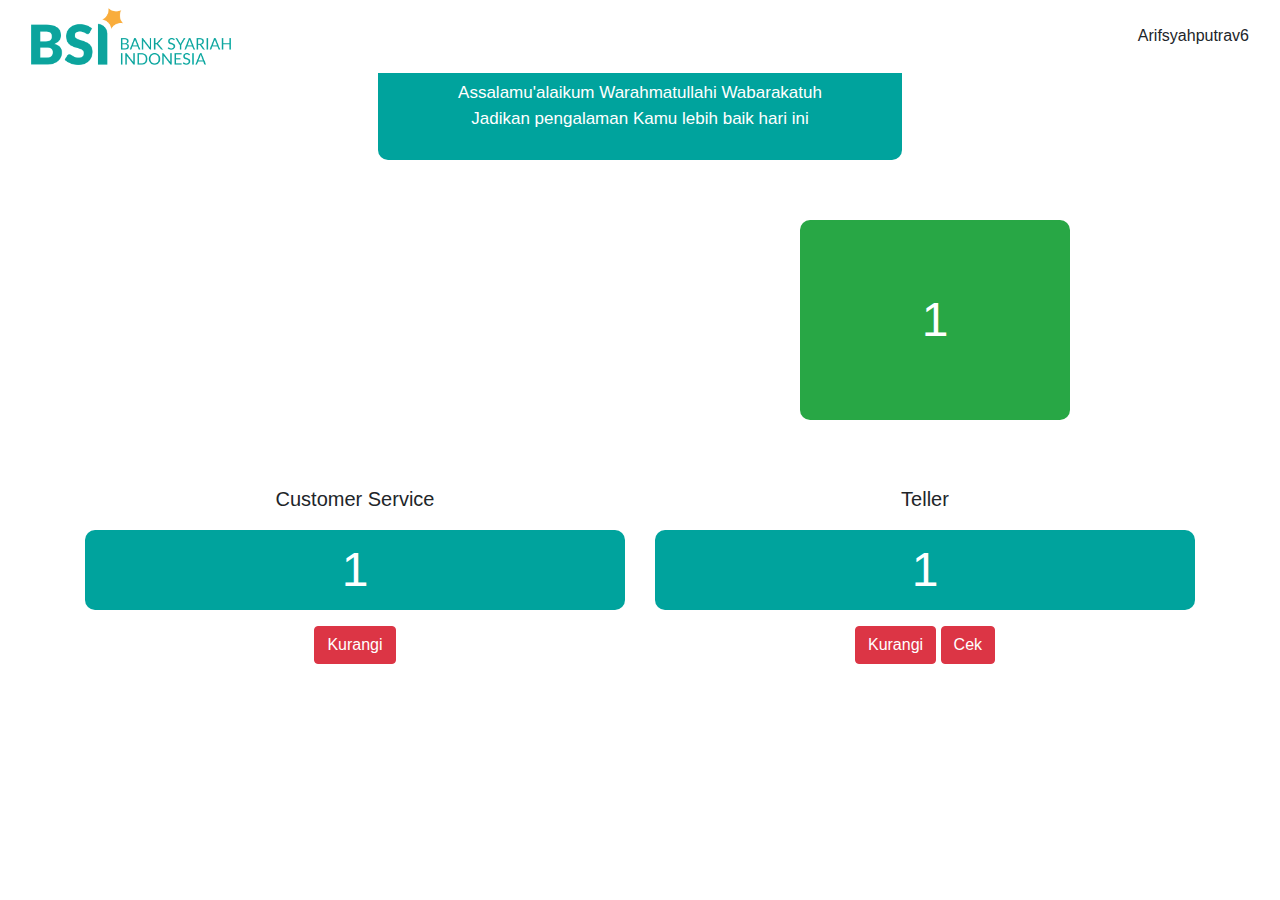
==== index.html @ 3c883b33 "Update index.html" ====
<?php 
	session_start();
	if (!isset($_SESSION["loket_client"])) {
		$_SESSION["loket_client"] = NULL;
	}
?>
<!DOCTYPE html>
<html lang="en">
	<head>
	    <meta charset="utf-8">
	    <meta http-equiv="X-UA-Compatible" content="IE=edge">
	    <meta name="viewport" content="width=device-width, initial-scale=1">
	    <meta name="description" content="">
	    <meta name="author" content="">
	    <title>Admin : Queue</title>
	    <link href="dashboard.css" rel="stylesheet">
	    <link href="css/bootstrap.min.css" rel="stylesheet">
	    <link href=assert/css/jumbotron-narrow.css" rel="stylesheet">
	    <link rel="stylesheet" href="font-awesome-4.7.0/css/font-awesome.min.css">
		<script src="../assert/js/jquery.min.js"></script>
	</head>
	<style>
		.center-text {
			display: flex;
			justify-content: center;
			padding-top: -20px;
			padding-bottom: 120px;;
			height: 10vh; /* membuat elemen mengambil tinggi layar */
			text-align: center;
			font-size: 17px; /* mengatur ukuran font */
		}
		.background-text {
			background-color: #00a39d; /* Warna latar belakang kuning muda */
			padding: 80px;
			border-radius: 10px; /* Membuat sudut-sudut kotak menjadi melengkung */
			color: #ffffff; /* Warna teks */
		}
		.square-box {
			width: 100%;
			height: 80px;
			font-size: 3rem;
			background-color: #00a39d;
			color: white;
			display: flex;
			justify-content: center;
			align-items: center;
			border-radius: 10px;
			margin-top: 20px;
			cursor: pointer; /* Menambahkan pointer agar terlihat interaktif */
		}
		#antrian-kotak {
			width: 50%;
			height: 200px;
			font-size: 3rem;
			background-color: #28a745;
			color: white;
			display: flex;
			justify-content: center;
			align-items: center;
			border-radius: 10px;
			margin-left: 20px;
		}
	</style>
	<body>
		

		<nav class="navbar navbar-expand-md navbar-light bg-white fixed-top">
			<div class="container-fluid">
				<!-- Logo di kiri -->
				<div>
					<img src="logo.png" width="200">
				</div>
		
				<!-- Spacer agar elemen berikutnya berada di kanan -->
				<div class="ms-auto">
					Arifsyahputrav6
				</div>
			</div>
		</nav>

		<div class="center-text">
			<div class="background-text">
				<p>Assalamu'alaikum Warahmatullahi Wabarakatuh<br>Jadikan pengalaman Kamu lebih baik hari ini</p>
			</div>
        </div>

		<div class="container mt-5">
			<div class="row">
				<!-- Kolom Video YouTube -->
				<div class="col-md-6 video-container">
					<div class="embed-responsive embed-responsive-16by9">
						<iframe class="embed-responsive-item" src="https://www.youtube.com/embed/jp6cq73wiSc?autoplay=1" allowfullscreen></iframe>
					</div>
				</div>

				<!-- Kotak antrian di sebelah kanan video -->
				<div class="col-md-6 d-flex justify-content-center align-items-center">
					<div id="antrian-kotak">
						1 <!-- Nilai awal yang akan berubah saat antrian ditambah -->
					</div>
				</div>
			</div>
		
			<!-- Row baru untuk kedua kotak antrian -->
			<div class="row mt-3">
				<!-- Kotak antrian pertama -->
				<div class="col-md-6">
					<div class="antrian-info text-center">
						<h5>Customer Service</h5>
						<!-- Mengubah kotak antrian CS agar bisa ditekan -->
						<div class="square-box" id="antrian1" onclick="incrementAntrian(1, 'Customer Service')">1</div>
						<!-- Tombol untuk menurunkan nomor antrian 1 -->
						<button class="btn btn-danger mt-3" onclick="decrementAntrian(1)">Kurangi</button>
					</div>
				</div>
		
				<!-- Kotak antrian kedua -->
				<div class="col-md-6">
					<div class="antrian-info text-center">
						<h5>Teller </h5>
						<div class="square-box" id="antrian2" onclick="incrementAntrian(2, 'Teller')">1</div>
						<!-- Tombol untuk menurunkan nomor antrian 2 -->
						<button class="btn btn-danger mt-3" onclick="decrementAntrian(2)">Kurangi</button>
						<button class="btn btn-danger mt-3" onclick="cek()">Cek</button>
					</div>
				</div>
			</div>
		</div>

		<!-- Audio files -->
		<audio id="soundEffect" src="Airport_Bell.mp3"></audio>
		<audio id="soundEffect2" src="out.wav"></audio>
		<audio id="nomor-urut" src="nomor-urut.wav"></audio>
		<audio id="sound1" src="1.wav"></audio>
		<audio id="sound2" src="2.wav"></audio>
		<audio id="sound3" src="3.wav"></audio>
		<audio id="sound4" src=4.wav"></audio>
		<audio id="sound5" src="5.wav"></audio>
		<audio id="sound6" src="6.wav"></audio>
		<audio id="sound7" src="7.wav"></audio>
		<audio id="sound8" src="8.wav"></audio>
		<audio id="sound8" src="9.wav"></audio>
		<audio id="sound8" src="sepuluh.wav"></audio>
		<!-- Tambahkan lebih banyak file audio sesuai kebutuhan -->

		<script type="text/javascript">
			// Function untuk menaikkan nomor antrian dan memutar suara yang sesuai
			function incrementAntrian(antrianId, type) {
				let antrianElement = document.getElementById("antrian" + antrianId);
				let currentNumber = parseInt(antrianElement.textContent);
				let nextNumber = currentNumber + 1;
				antrianElement.textContent = nextNumber;

				// Mainkan suara sesuai nomor antrian
				playSoundByNumber(nextNumber);

				// Update kotak di sebelah kanan video
				updateAntrianKotak(nextNumber, type);
			}

			// Function untuk menurunkan nomor antrian
			function decrementAntrian(antrianId) {
				let antrianElement = document.getElementById("antrian" + antrianId);
				let currentNumber = parseInt(antrianElement.textContent);
				if (currentNumber > 0) {
					antrianElement.textContent = currentNumber - 1;
					var soundEffect2 = document.getElementById("soundEffect2");
					soundEffect2.play();
				}
			}

			// Function untuk memutar suara secara berurutan
			function playSoundByNumber(number) {
				var soundEffect = document.getElementById("soundEffect"); // Suara awal
				var nomorUrut = document.getElementById("nomor-urut"); // Suara "nomor urut"
				var soundToPlay = document.getElementById("sound" + number); // Suara sesuai nomor antrian

				// Reset event listeners
				soundEffect.removeEventListener("ended", null);
				nomorUrut.removeEventListener("ended", null);

				// Mainkan soundEffect terlebih dahulu
				
            if (soundToPlay) {
                soundEffect.play();
                soundEffect.addEventListener("ended", function() {
                    nomorUrut.play();
                    nomorUrut.addEventListener("ended", function() {
                        soundToPlay.play();
                    }, { once: true });
                }, { once: true });
            }
        }
		function updateAntrianKotak(number, type) {
				const antrianKotak = document.getElementById("antrian-kotak");
				antrianKotak.textContent = type + " No " + number; // Menampilkan jenis antrian dan nomor
			}


			// Function untuk memutar suara secara berurutan
			function cek() {
				sound1.play();
				
        }
    </script>
</body>
</html>
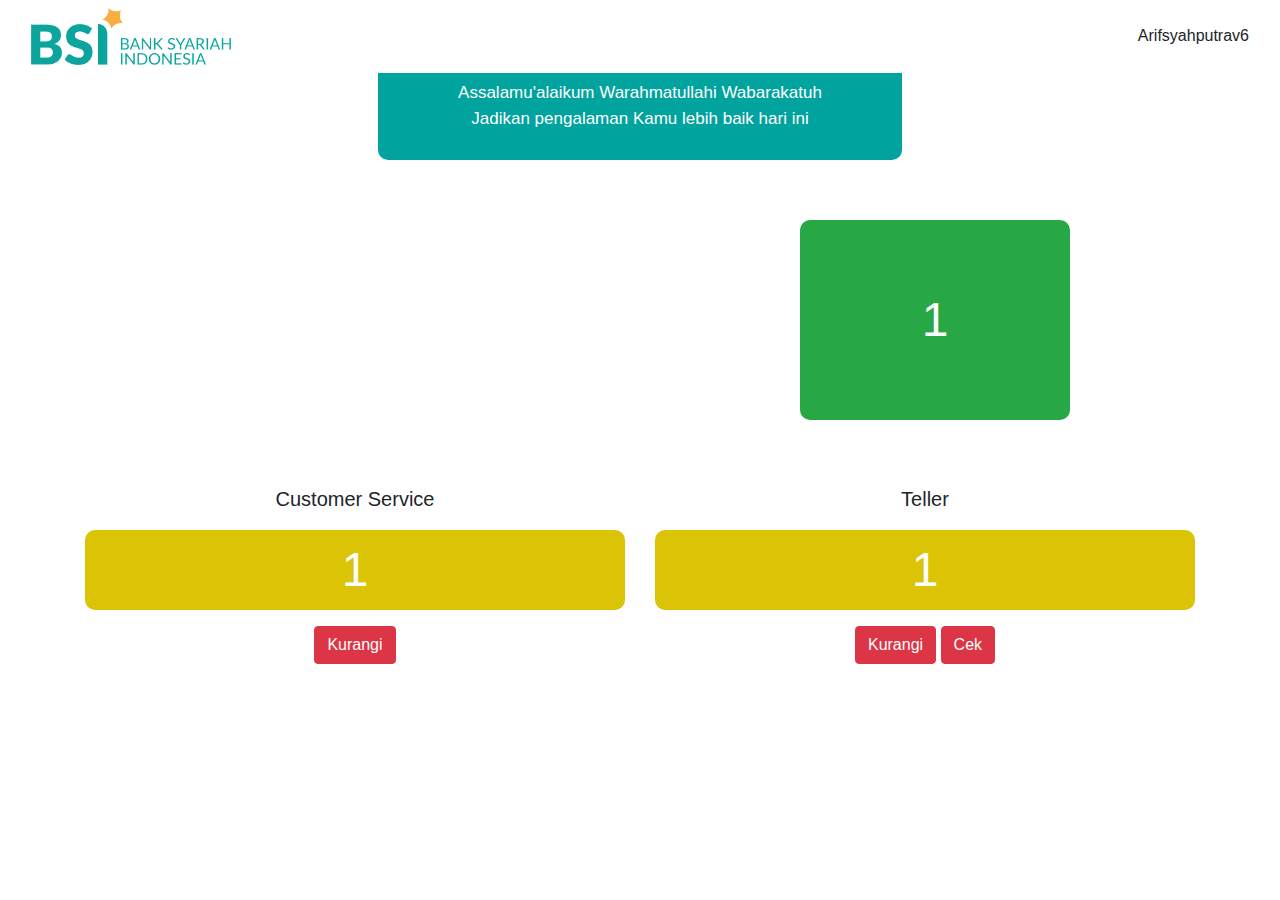
==== commit c0ef7a47: "Update index.html" ====
--- a/index.html
+++ b/index.html
@@ -1,207 +1,253 @@
-<?php 
-	session_start();
-	if (!isset($_SESSION["loket_client"])) {
-		$_SESSION["loket_client"] = NULL;
-	}
-?>
-<!DOCTYPE html>
-<html lang="en">
-	<head>
-	    <meta charset="utf-8">
-	    <meta http-equiv="X-UA-Compatible" content="IE=edge">
-	    <meta name="viewport" content="width=device-width, initial-scale=1">
-	    <meta name="description" content="">
-	    <meta name="author" content="">
-	    <title>Admin : Queue</title>
-	    <link href="dashboard.css" rel="stylesheet">
-	    <link href="css/bootstrap.min.css" rel="stylesheet">
-	    <link href=assert/css/jumbotron-narrow.css" rel="stylesheet">
-	    <link rel="stylesheet" href="font-awesome-4.7.0/css/font-awesome.min.css">
-		<script src="../assert/js/jquery.min.js"></script>
-	</head>
-	<style>
-		.center-text {
-			display: flex;
-			justify-content: center;
-			padding-top: -20px;
-			padding-bottom: 120px;;
-			height: 10vh; /* membuat elemen mengambil tinggi layar */
-			text-align: center;
-			font-size: 17px; /* mengatur ukuran font */
-		}
-		.background-text {
-			background-color: #00a39d; /* Warna latar belakang kuning muda */
-			padding: 80px;
-			border-radius: 10px; /* Membuat sudut-sudut kotak menjadi melengkung */
-			color: #ffffff; /* Warna teks */
-		}
-		.square-box {
-			width: 100%;
-			height: 80px;
-			font-size: 3rem;
-			background-color: #00a39d;
-			color: white;
-			display: flex;
-			justify-content: center;
-			align-items: center;
-			border-radius: 10px;
-			margin-top: 20px;
-			cursor: pointer; /* Menambahkan pointer agar terlihat interaktif */
-		}
-		#antrian-kotak {
-			width: 50%;
-			height: 200px;
-			font-size: 3rem;
-			background-color: #28a745;
-			color: white;
-			display: flex;
-			justify-content: center;
-			align-items: center;
-			border-radius: 10px;
-			margin-left: 20px;
-		}
-	</style>
-	<body>
-		
-
-		<nav class="navbar navbar-expand-md navbar-light bg-white fixed-top">
-			<div class="container-fluid">
-				<!-- Logo di kiri -->
-				<div>
-					<img src="logo.png" width="200">
+		<?php 
+			session_start();
+			if (!isset($_SESSION["loket_client"])) {
+				$_SESSION["loket_client"] = NULL;
+			}
+		?>
+		<!DOCTYPE html>
+		<html lang="en">
+			<head>
+				<meta charset="utf-8">
+				<meta http-equiv="X-UA-Compatible" content="IE=edge">
+				<meta name="viewport" content="width=device-width, initial-scale=1">
+				<meta name="description" content="">
+				<meta name="author" content="">
+				<title>Admin : Queue</title>
+				<link href="dashboard.css" rel="stylesheet">
+				<link href="css/bootstrap.min.css" rel="stylesheet">
+				<link href=assert/css/jumbotron-narrow.css" rel="stylesheet">
+				<link rel="stylesheet" href="font-awesome-4.7.0/css/font-awesome.min.css">
+				<script src="../assert/js/jquery.min.js"></script>
+			</head>
+			<style>
+				.center-text {
+					display: flex;
+					justify-content: center;
+					padding-top: -20px;
+					padding-bottom: 120px;;
+					height: 10vh; /* membuat elemen mengambil tinggi layar */
+					text-align: center;
+					font-size: 17px; /* mengatur ukuran font */
+				}
+				.background-text {
+					background-color: #00a39d; /* Warna latar belakang kuning muda */
+					padding: 80px;
+					border-radius: 10px; /* Membuat sudut-sudut kotak menjadi melengkung */
+					color: #ffffff; /* Warna teks */
+				}
+				.square-box {
+					width: 100%;
+					height: 80px;
+					font-size: 3rem;
+					background-color: #dac405;
+					color: white;
+					display: flex;
+					justify-content: center;
+					align-items: center;
+					border-radius: 10px;
+					margin-top: 20px;
+					cursor: pointer; /* Menambahkan pointer agar terlihat interaktif */
+				}
+				#antrian-kotak {
+					width: 50%;
+					height: 200px;
+					font-size: 3rem;
+					background-color: #28a745;
+					color: white;
+					display: flex;
+					justify-content: center;
+					align-items: center;
+					border-radius: 10px;
+					margin-left: 20px;
+				}
+			</style>
+			<body>
+				
+
+				<nav class="navbar navbar-expand-md navbar-light bg-white fixed-top">
+					<div class="container-fluid">
+						<!-- Logo di kiri -->
+						<div>
+							<img src="logo.png" width="200">
+						</div>
+				
+						<!-- Spacer agar elemen berikutnya berada di kanan -->
+						<div class="ms-auto">
+							Arifsyahputrav6
+						</div>
+					</div>
+				</nav>
+
+				<div class="center-text">
+					<div class="background-text">
+						<p>Assalamu'alaikum Warahmatullahi Wabarakatuh<br>Jadikan pengalaman Kamu lebih baik hari ini</p>
+					</div>
 				</div>
-		
-				<!-- Spacer agar elemen berikutnya berada di kanan -->
-				<div class="ms-auto">
-					Arifsyahputrav6
+
+				<div class="container mt-5">
+					<div class="row">
+						<!-- Kolom Video YouTube -->
+						<div class="col-md-6 video-container">
+							<div class="embed-responsive embed-responsive-16by9">
+								<iframe class="embed-responsive-item" src="https://www.youtube.com/embed/jp6cq73wiSc?autoplay=1" allowfullscreen></iframe>
+							</div>
+						</div>
+
+						<!-- Kotak antrian di sebelah kanan video -->
+						<div class="col-md-6 d-flex justify-content-center align-items-center">
+							<div id="antrian-kotak">
+								1 <!-- Nilai awal yang akan berubah saat antrian ditambah -->
+							</div>
+						</div>
+					</div>
+				
+					<!-- Row baru untuk kedua kotak antrian -->
+					<div class="row mt-3">
+						<!-- Kotak antrian pertama -->
+						<div class="col-md-6">
+							<div class="antrian-info text-center">
+								<h5>Customer Service</h5>
+								<!-- Mengubah kotak antrian CS agar bisa ditekan -->
+								<div class="square-box" id="antrian1" onclick="incrementAntrian(1, 'Customer Service')">1</div>
+								<!-- Tombol untuk menurunkan nomor antrian 1 -->
+								<button class="btn btn-danger mt-3" onclick="decrementAntrian(1)">Kurangi</button>
+							</div>
+						</div>
+				
+						<!-- Kotak antrian kedua -->
+						<div class="col-md-6">
+							<div class="antrian-info text-center">
+								<h5>Teller </h5>
+								<div class="square-box" id="antrian2" onclick="incrementAntrian(2, 'Teller')">1</div>
+								<!-- Tombol untuk menurunkan nomor antrian 2 -->
+								<button class="btn btn-danger mt-3" onclick="decrementAntrian(2)">Kurangi</button>
+								<button class="btn btn-danger mt-3" onclick="cek()">Cek</button>
+							</div>
+						</div>
+					</div>
 				</div>
-			</div>
-		</nav>
-
-		<div class="center-text">
-			<div class="background-text">
-				<p>Assalamu'alaikum Warahmatullahi Wabarakatuh<br>Jadikan pengalaman Kamu lebih baik hari ini</p>
-			</div>
-        </div>
-
-		<div class="container mt-5">
-			<div class="row">
-				<!-- Kolom Video YouTube -->
-				<div class="col-md-6 video-container">
-					<div class="embed-responsive embed-responsive-16by9">
-						<iframe class="embed-responsive-item" src="https://www.youtube.com/embed/jp6cq73wiSc?autoplay=1" allowfullscreen></iframe>
-					</div>
-				</div>
-
-				<!-- Kotak antrian di sebelah kanan video -->
-				<div class="col-md-6 d-flex justify-content-center align-items-center">
-					<div id="antrian-kotak">
-						1 <!-- Nilai awal yang akan berubah saat antrian ditambah -->
-					</div>
-				</div>
-			</div>
-		
-			<!-- Row baru untuk kedua kotak antrian -->
-			<div class="row mt-3">
-				<!-- Kotak antrian pertama -->
-				<div class="col-md-6">
-					<div class="antrian-info text-center">
-						<h5>Customer Service</h5>
-						<!-- Mengubah kotak antrian CS agar bisa ditekan -->
-						<div class="square-box" id="antrian1" onclick="incrementAntrian(1, 'Customer Service')">1</div>
-						<!-- Tombol untuk menurunkan nomor antrian 1 -->
-						<button class="btn btn-danger mt-3" onclick="decrementAntrian(1)">Kurangi</button>
-					</div>
-				</div>
-		
-				<!-- Kotak antrian kedua -->
-				<div class="col-md-6">
-					<div class="antrian-info text-center">
-						<h5>Teller </h5>
-						<div class="square-box" id="antrian2" onclick="incrementAntrian(2, 'Teller')">1</div>
-						<!-- Tombol untuk menurunkan nomor antrian 2 -->
-						<button class="btn btn-danger mt-3" onclick="decrementAntrian(2)">Kurangi</button>
-						<button class="btn btn-danger mt-3" onclick="cek()">Cek</button>
-					</div>
-				</div>
-			</div>
-		</div>
-
-		<!-- Audio files -->
-		<audio id="soundEffect" src="Airport_Bell.mp3"></audio>
-		<audio id="soundEffect2" src="out.wav"></audio>
-		<audio id="nomor-urut" src="nomor-urut.wav"></audio>
-		<audio id="sound1" src="1.wav"></audio>
-		<audio id="sound2" src="2.wav"></audio>
-		<audio id="sound3" src="3.wav"></audio>
-		<audio id="sound4" src=4.wav"></audio>
-		<audio id="sound5" src="5.wav"></audio>
-		<audio id="sound6" src="6.wav"></audio>
-		<audio id="sound7" src="7.wav"></audio>
-		<audio id="sound8" src="8.wav"></audio>
-		<audio id="sound8" src="9.wav"></audio>
-		<audio id="sound8" src="sepuluh.wav"></audio>
-		<!-- Tambahkan lebih banyak file audio sesuai kebutuhan -->
-
-		<script type="text/javascript">
-			// Function untuk menaikkan nomor antrian dan memutar suara yang sesuai
-			function incrementAntrian(antrianId, type) {
-				let antrianElement = document.getElementById("antrian" + antrianId);
-				let currentNumber = parseInt(antrianElement.textContent);
-				let nextNumber = currentNumber + 1;
-				antrianElement.textContent = nextNumber;
-
-				// Mainkan suara sesuai nomor antrian
-				playSoundByNumber(nextNumber);
-
-				// Update kotak di sebelah kanan video
-				updateAntrianKotak(nextNumber, type);
-			}
-
-			// Function untuk menurunkan nomor antrian
-			function decrementAntrian(antrianId) {
-				let antrianElement = document.getElementById("antrian" + antrianId);
-				let currentNumber = parseInt(antrianElement.textContent);
-				if (currentNumber > 0) {
-					antrianElement.textContent = currentNumber - 1;
-					var soundEffect2 = document.getElementById("soundEffect2");
-					soundEffect2.play();
-				}
-			}
-
-			// Function untuk memutar suara secara berurutan
-			function playSoundByNumber(number) {
-				var soundEffect = document.getElementById("soundEffect"); // Suara awal
-				var nomorUrut = document.getElementById("nomor-urut"); // Suara "nomor urut"
-				var soundToPlay = document.getElementById("sound" + number); // Suara sesuai nomor antrian
-
-				// Reset event listeners
-				soundEffect.removeEventListener("ended", null);
-				nomorUrut.removeEventListener("ended", null);
-
-				// Mainkan soundEffect terlebih dahulu
-				
-            if (soundToPlay) {
-                soundEffect.play();
-                soundEffect.addEventListener("ended", function() {
-                    nomorUrut.play();
-                    nomorUrut.addEventListener("ended", function() {
-                        soundToPlay.play();
+
+				<!-- Audio files -->
+				<audio id="antrean" src="Antrian.wav"></audio>
+				<audio id="cs" src="cs.wav"></audio>
+				<audio id="teller" src="teller.wav"></audio>
+
+				<audio id="soundEffect" src="Airport_Bell.mp3"></audio>
+				<audio id="soundEffect2" src="out.wav"></audio>
+				<audio id="nomor-urut" src="nomor-urut.wav"></audio>
+				<audio id="sound1" src="1.wav"></audio>
+				<audio id="sound2" src="2.wav"></audio>
+				<audio id="sound3" src="3.wav"></audio>
+				<audio id="sound4" src="4.wav"></audio>
+				<audio id="sound5" src="5.wav"></audio>
+				<audio id="sound6" src="6.wav"></audio>
+				<audio id="sound7" src="7.wav"></audio>
+				<audio id="sound8" src="8.wav"></audio>
+				<audio id="sound9" src="9.wav"></audio>
+				<audio id="sound10" src="sepuluh.wav"></audio>
+				<audio id="sound11" src="sebelas.wav"></audio>
+				<audio id="belas" src="belas.MP3"></audio>
+
+				<!-- Tambahkan lebih banyak file audio sesuai kebutuhan -->
+				<script type="text/javascript">
+					function incrementAntrian(antrianId, type) {
+						let antrianElement = document.getElementById("antrian" + antrianId);
+						let currentNumber = parseInt(antrianElement.textContent);
+						let nextNumber = currentNumber + 1;
+						antrianElement.textContent = nextNumber;
+		
+						playSoundByNumber(nextNumber, type);
+						updateAntrianKotak(nextNumber, type);
+					}
+		
+					function decrementAntrian(antrianId) {
+						let antrianElement = document.getElementById("antrian" + antrianId);
+						let currentNumber = parseInt(antrianElement.textContent);
+						if (currentNumber > 0) {
+							antrianElement.textContent = currentNumber - 1;
+							var soundEffect2 = document.getElementById("soundEffect2");
+							soundEffect2.play();
+						}
+					}
+		
+					function playSoundByNumber(number, type) {
+    var soundEffect = document.getElementById("soundEffect");
+    var antrean = document.getElementById("antrean");
+    var nomorUrut = document.getElementById("nomor-urut");
+    var cs = document.getElementById("cs");
+    var teller = document.getElementById("teller");
+
+    var soundToPlay;
+
+    if (number <= 10) {
+        soundToPlay = document.getElementById("sound" + number); // Untuk angka 1-10
+    } else if (number >= 11 && number <= 19) {
+        var firstDigit = number % 10; // Mendapatkan digit pertama (misalnya, untuk 12, firstDigit adalah 2)
+        soundToPlay = document.getElementById("sound" + firstDigit); // Suara untuk angka 1-9
+        var belasSound = document.getElementById("belas"); // Suara untuk "belas"
+    }
+
+    // Memainkan suara secara berurutan sesuai jenis (CS atau Teller)
+    if (type === 'Teller') {
+        if (number <= 10 || (number >= 11 && number <= 19)) {
+            soundEffect.play(); // Mainkan suara bell
+            soundEffect.addEventListener("ended", function () {
+                antrean.play(); // Mainkan suara antrian
+                antrean.addEventListener("ended", function () {
+                    teller.play(); // Mainkan suara teller
+                    teller.addEventListener("ended", function () {
+                        nomorUrut.play(); // Mainkan suara "nomor urut"
+                        nomorUrut.addEventListener("ended", function () {
+                            if (soundToPlay) {
+                                soundToPlay.play(); // Mainkan suara angka (1-9 atau digit pertama)
+                                if (belasSound && number > 11) {
+                                    soundToPlay.addEventListener("ended", function () {
+                                        belasSound.play(); // Mainkan suara "belas" setelah digit pertama selesai
+                                    }, { once: true });
+                                }
+                            }
+                        }, { once: true });
                     }, { once: true });
                 }, { once: true });
-            }
+            }, { once: true });
         }
-		function updateAntrianKotak(number, type) {
-				const antrianKotak = document.getElementById("antrian-kotak");
-				antrianKotak.textContent = type + " No " + number; // Menampilkan jenis antrian dan nomor
-			}
-
-
-			// Function untuk memutar suara secara berurutan
-			function cek() {
-				sound1.play();
-				
+    } else {
+        // Jika bukan Teller, jalankan logika yang sama untuk CS
+        if (number <= 10 || (number >= 11 && number <= 19)) {
+            soundEffect.play();
+            soundEffect.addEventListener("ended", function () {
+                antrean.play();
+                antrean.addEventListener("ended", function () {
+                    cs.play(); // Mainkan suara CS
+                    cs.addEventListener("ended", function () {
+                        nomorUrut.play();
+                        nomorUrut.addEventListener("ended", function () {
+                            if (soundToPlay) {
+                                soundToPlay.play(); // Mainkan suara angka (1-9 atau digit pertama)
+                                if (belasSound && number > 10) {
+                                    soundToPlay.addEventListener("ended", function () {
+                                        belasSound.play(); // Mainkan suara "belas"
+                                    }, { once: true });
+                                }
+                            }
+                        }, { once: true });
+                    }, { once: true });
+                }, { once: true });
+            }, { once: true });
         }
-    </script>
-</body>
-</html>
+    }
+}
+
+					function updateAntrianKotak(number, type) {
+						const antrianKotak = document.getElementById("antrian-kotak");
+						antrianKotak.textContent ="Antrian" + type + " No " + number;
+					}
+		
+					function cek() {
+						var sound1 = document.getElementById("sound1");
+						sound1.play();
+					}
+				</script>
+		
+		</body>
+		</html>
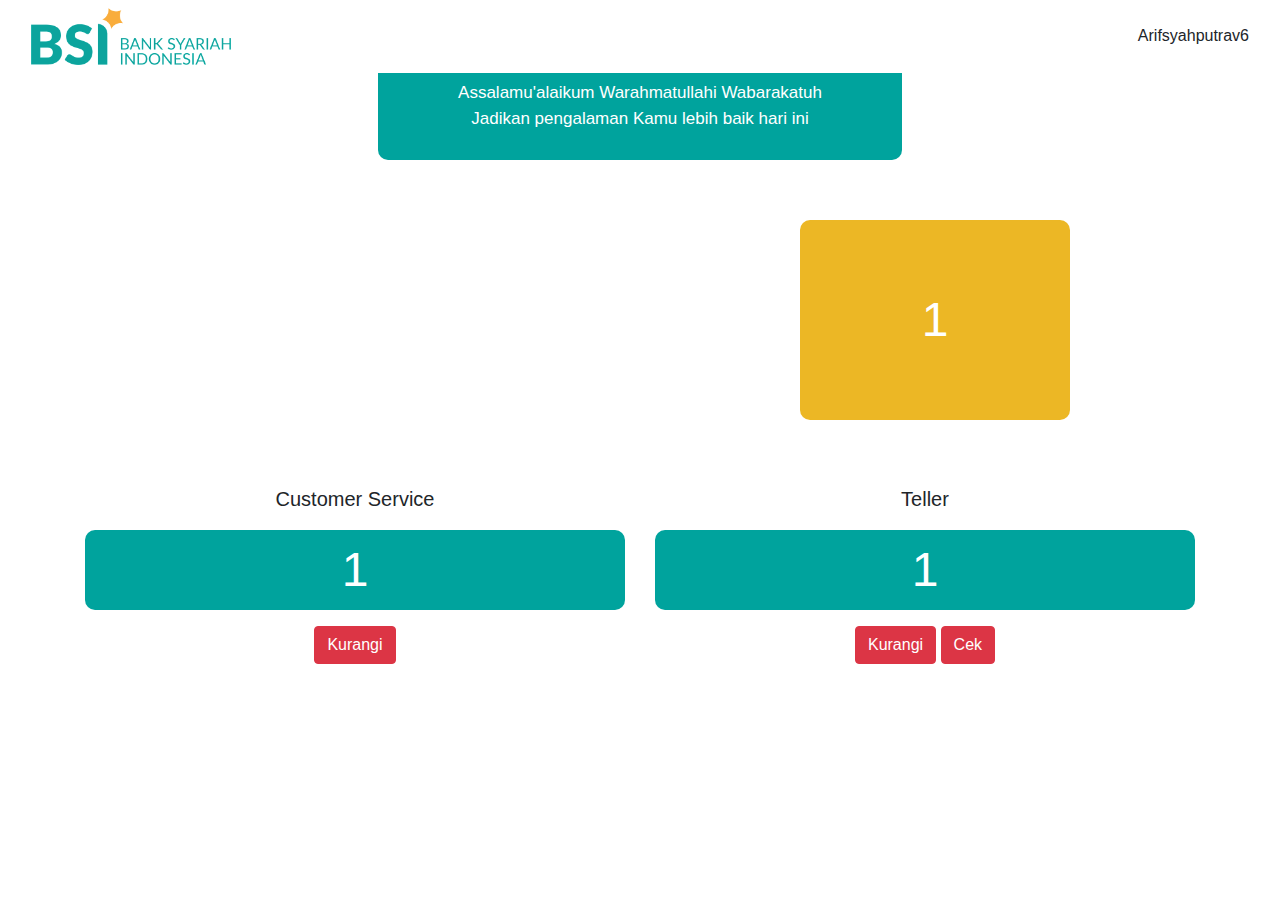
==== commit d42780f6: "Update index.html" ====
--- a/index.html
+++ b/index.html
@@ -39,7 +39,7 @@
 					width: 100%;
 					height: 80px;
 					font-size: 3rem;
-					background-color: #dac405;
+					background-color: #00a39d;
 					color: white;
 					display: flex;
 					justify-content: center;
@@ -52,7 +52,7 @@
 					width: 50%;
 					height: 200px;
 					font-size: 3rem;
-					background-color: #28a745;
+					background-color: #ecb725;
 					color: white;
 					display: flex;
 					justify-content: center;
@@ -240,7 +240,7 @@
 
 					function updateAntrianKotak(number, type) {
 						const antrianKotak = document.getElementById("antrian-kotak");
-						antrianKotak.textContent ="Antrian" + type + " No " + number;
+						antrianKotak.textContent ="Antrian" +type + " No " + number;
 					}
 		
 					function cek() {
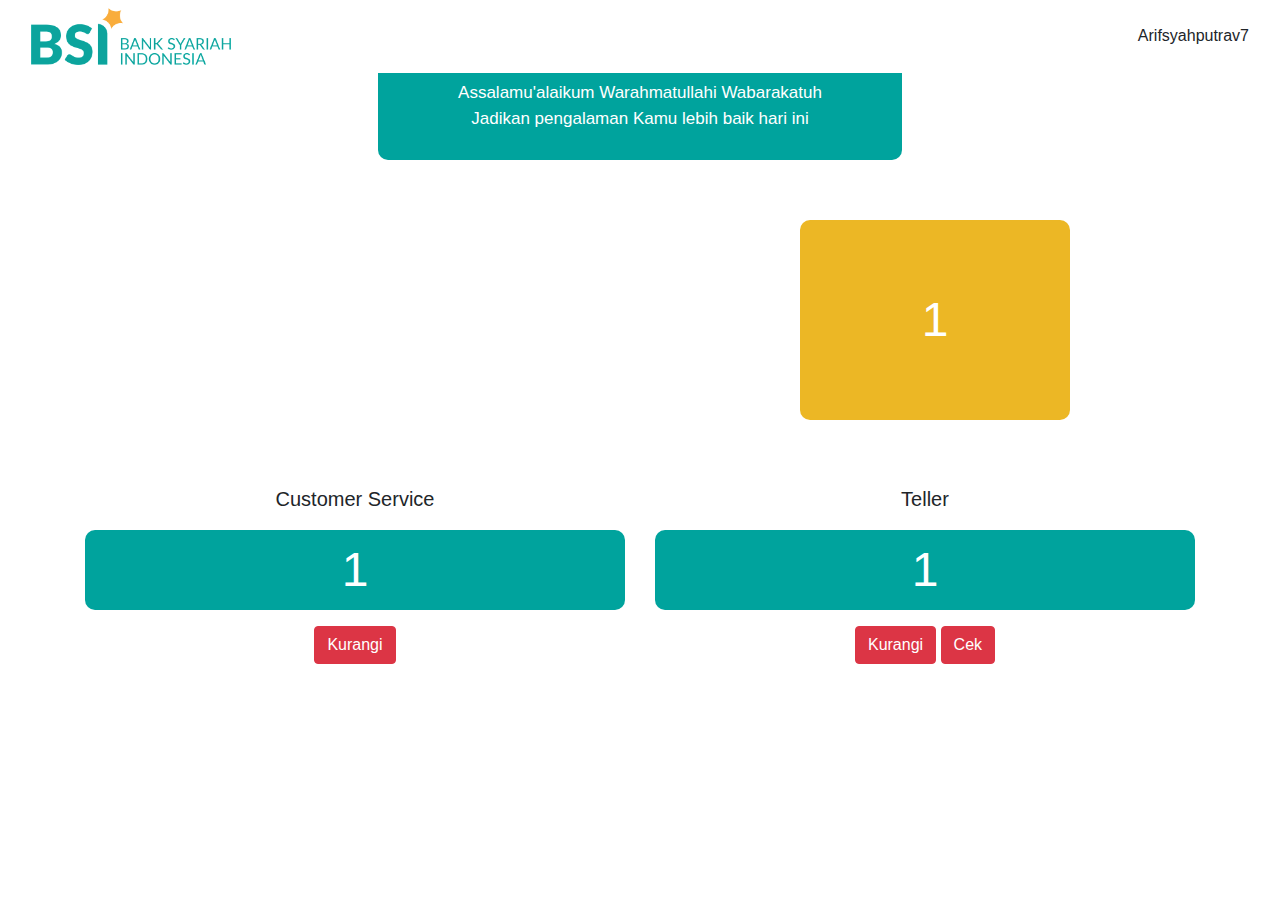
==== commit f3596266: "Update index.html" ====
--- a/index.html
+++ b/index.html
@@ -73,7 +73,7 @@
 				
 						<!-- Spacer agar elemen berikutnya berada di kanan -->
 						<div class="ms-auto">
-							Arifsyahputrav6
+							Arifsyahputrav7
 						</div>
 					</div>
 				</nav>
@@ -146,7 +146,9 @@
 				<audio id="sound9" src="9.wav"></audio>
 				<audio id="sound10" src="sepuluh.wav"></audio>
 				<audio id="sound11" src="sebelas.wav"></audio>
-				<audio id="belas" src="belas.MP3"></audio>
+				<audio id="belas" src="belasan.wav"></audio>
+				<audio id="puluh" src="puluh.wav"></audio>
+
 
 				<!-- Tambahkan lebih banyak file audio sesuai kebutuhan -->
 				<script type="text/javascript">
@@ -178,18 +180,35 @@
     var teller = document.getElementById("teller");
 
     var soundToPlay;
-
+    var puluhSound = document.getElementById("puluh"); // Untuk suara "puluh"
+    var belasSound = document.getElementById("belas"); // Untuk suara "belas"
+    
     if (number <= 10) {
-        soundToPlay = document.getElementById("sound" + number); // Untuk angka 1-10
+        // Untuk angka 1-10
+        soundToPlay = document.getElementById("sound" + number);
     } else if (number >= 11 && number <= 19) {
-        var firstDigit = number % 10; // Mendapatkan digit pertama (misalnya, untuk 12, firstDigit adalah 2)
-        soundToPlay = document.getElementById("sound" + firstDigit); // Suara untuk angka 1-9
-        var belasSound = document.getElementById("belas"); // Suara untuk "belas"
+        // Untuk angka 11-19
+        var firstDigit = number % 10; // Mendapatkan digit pertama
+        soundToPlay = document.getElementById("sound" + firstDigit); // Suara angka pertama (1-9)
+        belasSound = document.getElementById("belas"); // Suara "belas"
+    } else if (number >= 20 && number <= 99) {
+        // Untuk angka 20-99
+        var puluhan = Math.floor(number / 10); // Mendapatkan angka puluhan (2, 3, dst.)
+        var satuan = number % 10; // Mendapatkan angka satuan (0-9)
+
+        // Memainkan suara untuk puluhan
+        soundToPlay = document.getElementById("sound" + puluhan);
+        puluhSound = document.getElementById("puluh"); // Suara "puluh"
+
+        if (satuan > 0) {
+            // Jika ada angka satuan (misalnya 21, 32)
+            var satuanSound = document.getElementById("sound" + satuan);
+        }
     }
 
-    // Memainkan suara secara berurutan sesuai jenis (CS atau Teller)
+    // Memainkan suara sesuai jenis antrian (CS atau Teller)
     if (type === 'Teller') {
-        if (number <= 10 || (number >= 11 && number <= 19)) {
+        if (soundToPlay) {
             soundEffect.play(); // Mainkan suara bell
             soundEffect.addEventListener("ended", function () {
                 antrean.play(); // Mainkan suara antrian
@@ -198,22 +217,27 @@
                     teller.addEventListener("ended", function () {
                         nomorUrut.play(); // Mainkan suara "nomor urut"
                         nomorUrut.addEventListener("ended", function () {
-                            if (soundToPlay) {
-                                soundToPlay.play(); // Mainkan suara angka (1-9 atau digit pertama)
-                                if (belasSound && number > 11) {
-                                    soundToPlay.addEventListener("ended", function () {
-                                        belasSound.play(); // Mainkan suara "belas" setelah digit pertama selesai
+                            soundToPlay.play(); // Mainkan suara angka (1-9 atau puluhan)
+                            soundToPlay.addEventListener("ended", function () {
+                                if (belasSound && number > 10 && number < 20) {
+                                    belasSound.play(); // Mainkan suara "belas"
+                                } else if (puluhSound && number >= 20 && satuan === 0) {
+                                    puluhSound.play(); // Mainkan suara "puluh" jika angka puluhan penuh (20, 30, dst.)
+                                } else if (puluhSound && satuan > 0) {
+                                    puluhSound.play(); // Mainkan suara "puluh"
+                                    puluhSound.addEventListener("ended", function () {
+                                        satuanSound.play(); // Mainkan suara angka satuan jika ada
                                     }, { once: true });
                                 }
-                            }
+                            }, { once: true });
                         }, { once: true });
                     }, { once: true });
                 }, { once: true });
             }, { once: true });
         }
     } else {
-        // Jika bukan Teller, jalankan logika yang sama untuk CS
-        if (number <= 10 || (number >= 11 && number <= 19)) {
+        // Jika bukan Teller, logika yang sama berlaku untuk CS
+        if (soundToPlay) {
             soundEffect.play();
             soundEffect.addEventListener("ended", function () {
                 antrean.play();
@@ -222,14 +246,19 @@
                     cs.addEventListener("ended", function () {
                         nomorUrut.play();
                         nomorUrut.addEventListener("ended", function () {
-                            if (soundToPlay) {
-                                soundToPlay.play(); // Mainkan suara angka (1-9 atau digit pertama)
-                                if (belasSound && number > 10) {
-                                    soundToPlay.addEventListener("ended", function () {
-                                        belasSound.play(); // Mainkan suara "belas"
+                            soundToPlay.play(); // Mainkan suara angka (1-9 atau puluhan)
+                            soundToPlay.addEventListener("ended", function () {
+                                if (belasSound && number > 10 && number < 20) {
+                                    belasSound.play(); // Mainkan suara "belas"
+                                } else if (puluhSound && number >= 20 && satuan === 0) {
+                                    puluhSound.play(); // Mainkan suara "puluh" jika angka puluhan penuh
+                                } else if (puluhSound && satuan > 0) {
+                                    puluhSound.play(); // Mainkan suara "puluh"
+                                    puluhSound.addEventListener("ended", function () {
+                                        satuanSound.play(); // Mainkan suara angka satuan jika ada
                                     }, { once: true });
                                 }
-                            }
+                            }, { once: true });
                         }, { once: true });
                     }, { once: true });
                 }, { once: true });
@@ -238,6 +267,7 @@
     }
 }
 
+
 					function updateAntrianKotak(number, type) {
 						const antrianKotak = document.getElementById("antrian-kotak");
 						antrianKotak.textContent ="Antrian" +type + " No " + number;
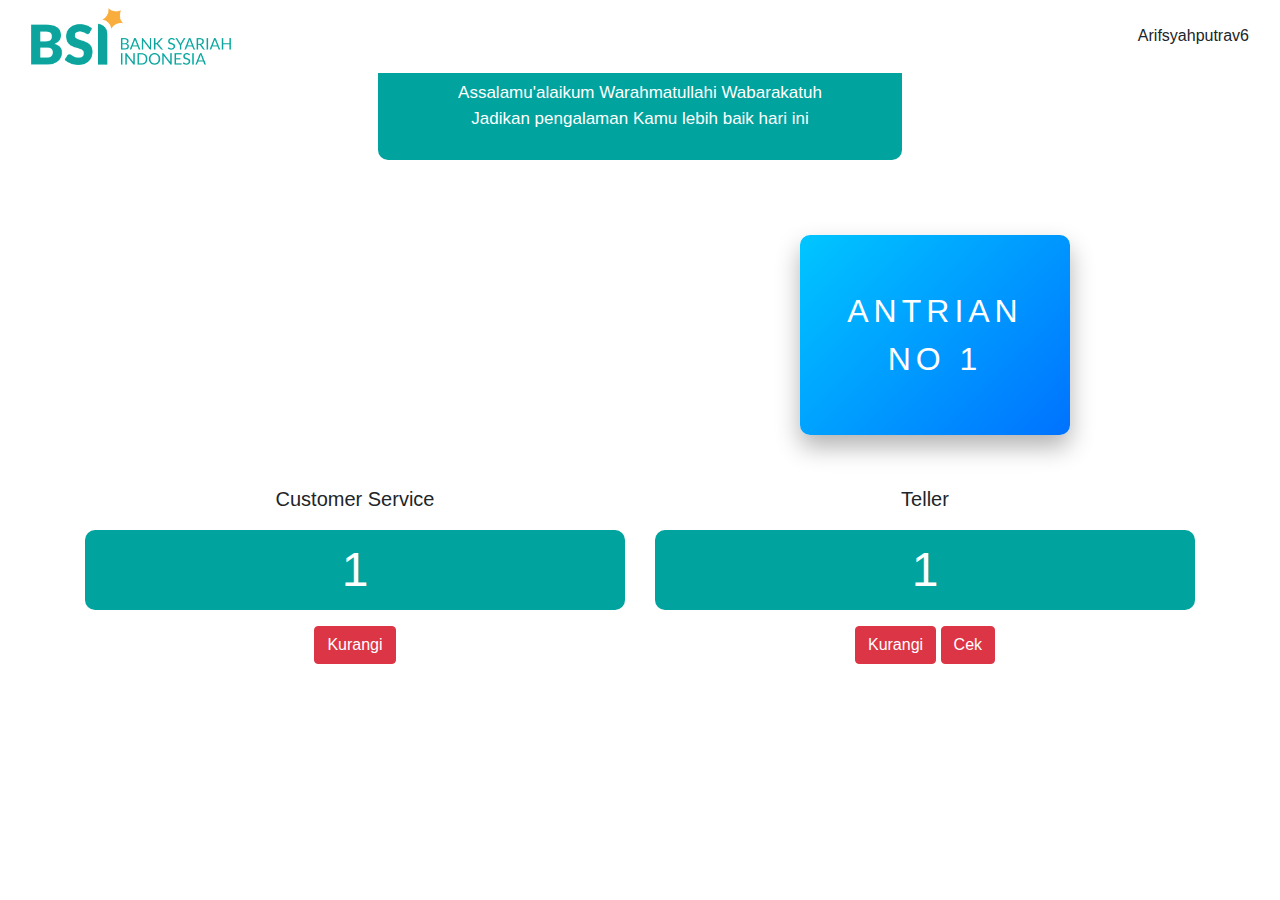
==== commit 9e1a1053: "Update index.html" ====
--- a/index.html
+++ b/index.html
@@ -48,11 +48,48 @@
 					margin-top: 20px;
 					cursor: pointer; /* Menambahkan pointer agar terlihat interaktif */
 				}
+#antrian-kotak {
+    width: 70%; /* Increase width for better prominence */
+    height: 250px;
+    font-size: 4rem; /* Adjusted font size for better balance */
+    background: linear-gradient(135deg, #00c6ff 0%, #0072ff 100%); /* Beautiful gradient */
+    color: white;
+    display: flex;
+    justify-content: center;
+    align-items: center;
+    border-radius: 30px; /* Smooth, rounder corners */
+    box-shadow: 0 12px 24px rgba(0, 0, 0, 0.3); /* Stronger shadow for a floating effect */
+    text-align: center;
+    margin-top: 30px;
+    font-family: 'Arial', sans-serif; /* Modern, clean font */
+    letter-spacing: 5px; /* Add space between letters for elegance */
+    text-transform: uppercase; /* Uppercase letters for a stronger visual impact */
+    position: relative; /* For adding more effects later if needed */
+    animation: pulse 2s infinite; /* Add smooth pulsing animation */
+}
+
+/* Adding a soft pulse animation */
+@keyframes pulse {
+    0% {
+        transform: scale(1);
+    }
+    50% {
+        transform: scale(1.05); /* Slight zoom for pulse effect */
+    }
+    100% {
+        transform: scale(1);
+    }
+}
+
+/* New class for the text */
+
+
+
 				#antrian-kotak {
 					width: 50%;
 					height: 200px;
-					font-size: 3rem;
-					background-color: #ecb725;
+					font-size: 2rem;
+					background-color: 
 					color: white;
 					display: flex;
 					justify-content: center;
@@ -73,7 +110,7 @@
 				
 						<!-- Spacer agar elemen berikutnya berada di kanan -->
 						<div class="ms-auto">
-							Arifsyahputrav7
+							Arifsyahputrav6
 						</div>
 					</div>
 				</nav>
@@ -96,7 +133,7 @@
 						<!-- Kotak antrian di sebelah kanan video -->
 						<div class="col-md-6 d-flex justify-content-center align-items-center">
 							<div id="antrian-kotak">
-								1 <!-- Nilai awal yang akan berubah saat antrian ditambah -->
+								Antrian<br> No 1 <!-- Nilai awal yang akan berubah saat antrian ditambah -->
 							</div>
 						</div>
 					</div>
@@ -268,10 +305,16 @@
 }
 
 
-					function updateAntrianKotak(number, type) {
-						const antrianKotak = document.getElementById("antrian-kotak");
-						antrianKotak.textContent ="Antrian" +type + " No " + number;
-					}
+
+
+function updateAntrianKotak(number, type) {
+    const antrianKotak = document.getElementById("antrian-kotak");
+    // Create the text with <br> tags for each line
+    const text = "Antrian<br>" + type + "<br>No " + number;
+    antrianKotak.innerHTML = text; // Set the inner HTML
+}
+
+
 		
 					function cek() {
 						var sound1 = document.getElementById("sound1");
